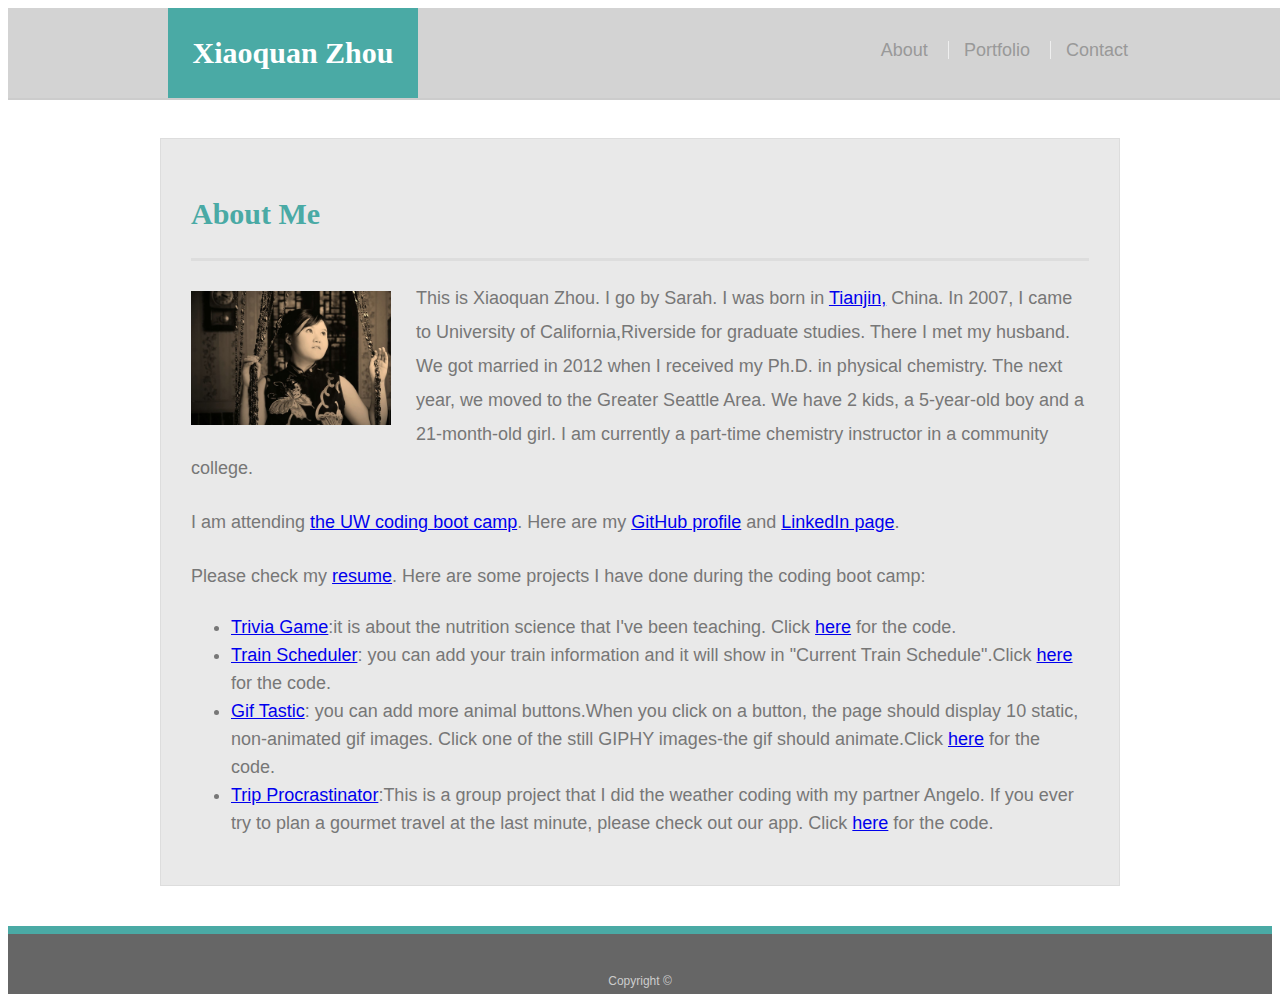
==== index.html @ e575ed20 "all ready!" ====
<!doctype html>
<html lang="en-us">

<head>
  <meta charset="UTF-8">
  <title>About | Sarah Zhou</title>
  <link rel="stylesheet" type="text/css" href="css/style.css">
  <meta name="viewport" content="width-device-width, initial-scale=1">
</head>

<body>

  <header id="masthead">
    <div class="container">
      <a href="index.html" id="logo">Xiaoquan Zhou</a>
      <nav>
        <a href="index.html">About</a>
        <a href="portfolio.html">Portfolio</a>
        <a href="contact.html">Contact</a>
      </nav>
    </div>
  </header>

  <div id="main-container" class="container">
    <section class="main-section">
      <h1>About Me</h1>

      <img src="images/Manchudress.JPG" class="auth-image" alt="Xiaoquan">

      <p>This is Xiaoquan Zhou. I go by Sarah. I was born in <a href='https://en.wikipedia.org/wiki/Tianjin'>Tianjin,</a> China. In 2007, I came to University of California,Riverside for graduate studies. There I met my husband. We got married in 2012 when I received my Ph.D. in physical chemistry. The next year, we moved to the Greater Seattle Area. We have 2 kids, a 5-year-old boy and a 21-month-old girl. I am currently a part-time chemistry instructor in a community college.</p>  

      <p>I am attending <a href='https://bootcamp.uw.edu/'>the UW coding boot camp</a>. Here are my <a href='https://github.com/herbinmorn'>GitHub profile</a> and <a href='https://www.linkedin.com/in/sarah-xiaoquan-zhou-a14ba31b/'>LinkedIn page</a>.</p>

      <p>Please check my <a href='https://drive.google.com/file/d/1RwUeOmUmd8tGu9rfRp9tgWLu3RuPLwHr/view?usp=sharing'>resume</a>. Here are some projects I have done during the coding boot camp:</p>
      <ul>
        <li><a href='https://herbinmorn.github.io/TriviaGame/'>Trivia Game</a>:it is about the nutrition science that I've been teaching. Click <a href='https://github.com/herbinmorn/TriviaGame'>here</a> for the code.</li>
        <li><a href='https://herbinmorn.github.io/Train-Scheduler/'>Train Scheduler</a>: you can add your train information and it will show in "Current Train Schedule".Click <a href='https://github.com/herbinmorn/Train-Scheduler'>here</a> for the code.</li>
        <li><a href='https://herbinmorn.github.io/GifTastic/'>Gif Tastic</a>: you can add more animal buttons.When you click on a button, the page should display 10 static, non-animated gif images. Click one of the still GIPHY images-the gif should animate.Click <a href='https://github.com/herbinmorn/GifTastic'>here</a> for the code.</li>
        <li><a href='https://angelodepaolo.github.io/project-1/'>Trip Procrastinator</a>:This is a group project that I did the weather coding with my partner Angelo. If you ever try to plan a gourmet travel at the last minute, please check out our app. Click <a href='https://github.com/AngeloDePaolo/project-1'>here</a> for the code.</li>
      </ul> 
      

    </section>

  </div>

  <footer>
    <div class="container">
      Copyright &copy; 
    </div>
  </footer>
</body>

</html>
---- css/style.css ----
body {
    font-family: Arial, "Helvetica Neue", Helvetica, sans-serif;
    font-size: 18px;
    line-height: 34px;
    color: #777777;
    background: url("../images/concrete_seamless.png");
  }
  
  * {
    box-sizing: border-box;
  }
  
  /* general */
  
  .container {
    width: 100%;
    max-width: 960px;
    margin: 0 auto;
    clear: both;
  }
  
  h1,
  h2,
  h3,
  p {
    margin-bottom: 20px;
  }
  
  p:last-child {
    margin-bottom: 0;
  }
  
  h1,
  h2,
  h3 {
    font-family: Georgia, Times, "Times New Roman", serif;
    font-weight: 700;
    color: #4aaaa5;
  }
  
  h1 {
    padding-bottom: 20px;
    font-size: 30px;
    line-height: 49px;
    border-bottom: 3px solid #dddddd;
  }
  
  h2,
  h3 {
    font-size: 22px;
  }
  
  /* header */
  
  #masthead {
    position: fixed;
    z-index: 99;
    width: 100%;
    margin: 0 0 30px;
    overflow: auto;
    color: #ffffff;
    background: lightgray;
    border-bottom: 2px solid #cccccc;
  }
  
  #logo {
    float: left;
    width: 250px;
    height: 90px;
    font-family: Georgia, Times, "Times New Roman", serif;
    font-size: 30px;
    font-weight: 700;
    line-height: 90px;
    color: #ffffff;
    text-align: center;
    text-decoration: none;
    background: #4aaaa5;
  }
  
  nav {
    float: right;
    margin-top: 25px;
  }
  
  nav a {
    display: inline-block;
    padding-left: 15px;
    margin-left: 15px;
    line-height: 18px;
    color: #999;
    text-decoration: none;
    border-left: 1px solid #efefef;
  }
  
  nav a:first-child {
    border-left: 0 none;
  }
  
  /* footer */
  ul{
      line-height: 28px;
  }
  footer {
    padding: 30px 0;
    clear: both;
    font-size: 12px;
    color: #ffffff;
    color: #cccccc;
    text-align: center;
    background: #666666;
    border-top: 8px solid #4aaaa5;
    height: 50px;
  }
  
  h3, h2 {
    padding-bottom: 20px;
    margin-bottom: 15px;
    line-height: 22px;
    border-bottom: 2px solid #eeeeee;
  }
  
  /* main */
  
  #main-container {
    padding-top: 130px;
    min-height: calc(100vh - 70px);
  }
  
  .main-section {
    float: left;
    width: 100%;
    max-width: 960px;
    padding: 30px;
    margin: 0 0 40px;
    background: #cccccc70;
    border: 1px solid #dddddd;
  }
  
  /* portfolio page */
  
  .work {
    position: relative;
    float: left;
    width: 274px;
    margin: 20px 0 25px;
    overflow: auto;
  }
  
  .work:nth-child(even) {
    margin-right: 40px;
  }
  
  .work img {
    width: 100%;
    border: 0 none;
    opacity: 0.8;
  }
  
  .work h3 {
    position: absolute;
    bottom: 20px;
    width: 100%;
    padding: 15px;
    margin-bottom: 0;
    font-weight: 300;
    line-height: 30px;
    color: #ffffff;
    text-align: center;
    background: #4aaaa5;
    border-bottom: 0;
  }
  
  .auth-image {
    float: left;
    width: 200px;
    height: auto;
    margin-top: 10px;
    margin-right: 25px;
  }
  
  /* contact page */
  
  #contact-form ul {
    margin-bottom: 20px;
  }
  
  #contact-form li {
    margin-bottom: 10px;
  }
  
  label,
  input[type=text],
  input[type=email],
  textarea {
    display: block;
    width: 100%;
  }
  
  input[type=text],
  input[type=email],
  textarea {
    height: 35px;
    padding: 0 10px;
    font-size: 14px;
    border: 1px solid #dddddd;
  }
  
  textarea {
    height: 200px;
  }
  
  input[type=submit] {
    padding: 10px 30px;
    font-size: 18px;
    color: #ffffff;
    cursor: pointer;
    background: #4aaaa5;
    border: 0 none;
  }
  
  @media only screen and (max-width: 640px) {
    #logo {
      float: top;
      width: 100%;
      height: 90px;
      font-family: Georgia, Times, "Times New Roman", serif;
      font-size: 30px;
      font-weight: 700;
      line-height: 90px;
      color: #ffffff;
      text-align: center;
      text-decoration: none;
      background: #4aaaa5;
    }

    nav {
      float: top;
      width: 100%;
      margin-top: 25px;
      text-align: center;
    }

    .work {
      position: relative;
      float: top;
      /*
      width: 100%;
      */
      margin: 20px 0 25px;
      overflow: auto;
    }
    
  .auth-image {
    
    width: 500px;
    height: auto;
    margin-top: 10px;
    margin-right: 25px;
  }
  
  }
  
  @media only screen and (max-width: 768px) {
    #masthead {
      width: 90%;
    }
  }

  @media only screen and (max-width: 980px) {

    nav{
      margin-right: 5px;
    }

    .container {
      
      
      float: left;
      margin: 0 5px;
      max-width: 940px;
      /*width: 100%;
      margin: 0 auto;
      clear: both;
     max-width: 700px; */
    }

    .main-section {
      float: left;
   
      max-width: 700px;
      /*width: 100%;
      padding: 30px;
      margin: 0 0 40px;
      background: #ffffff;
      border: 1px solid #dddddd;*/
    }
    
    
    /*float: left;
  
    
    padding: 30px;
    margin: 0 0 40px;
    background: #ffffff;
    border: 1px solid #dddddd;*/
  
}
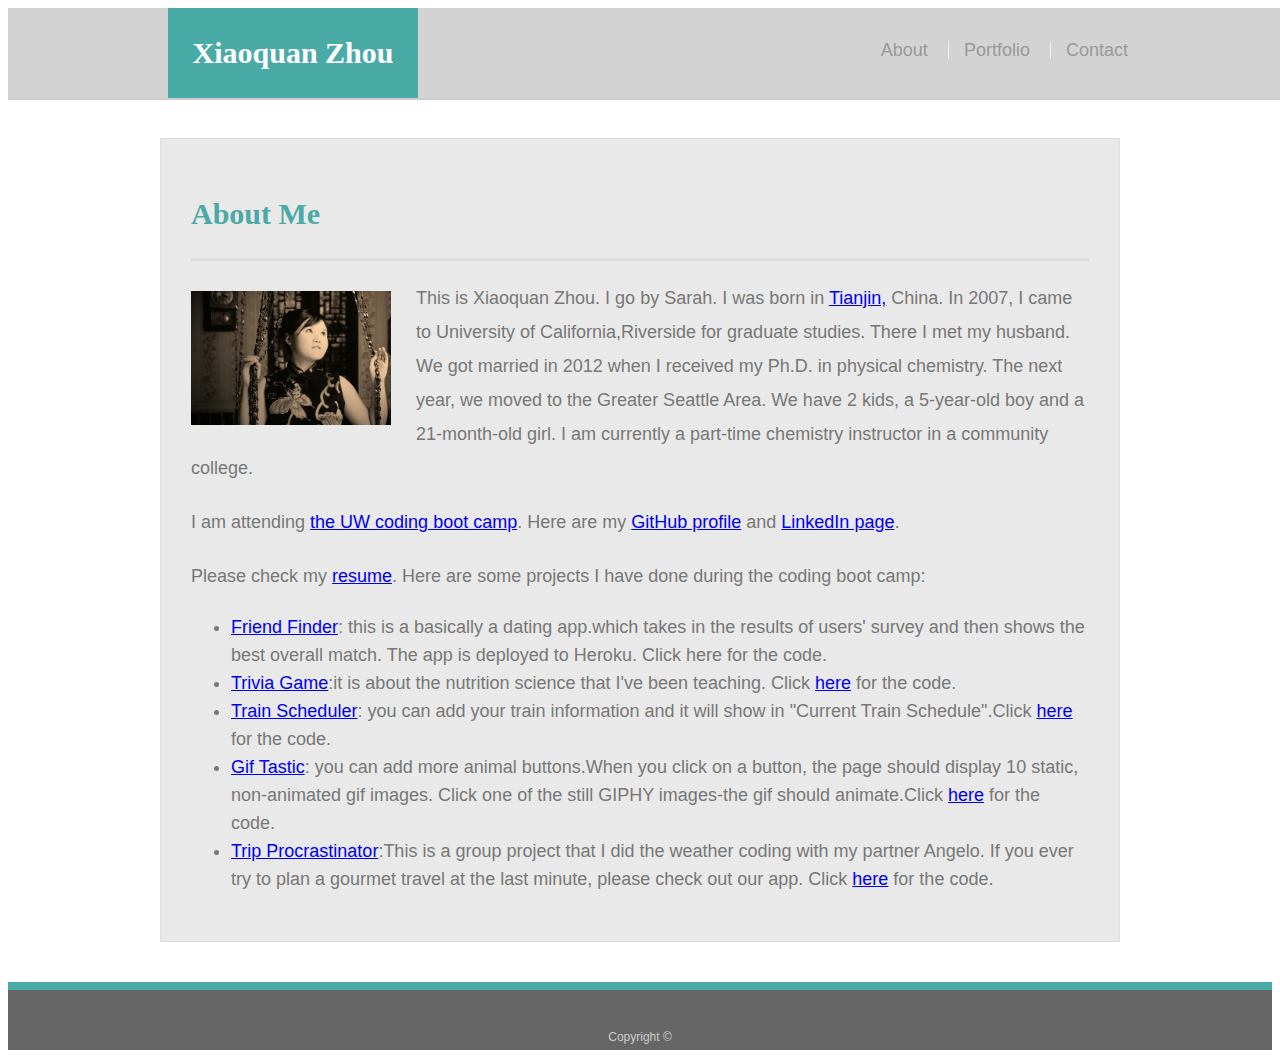
==== commit 48e65e22: "Update index.html" ====
--- a/index.html
+++ b/index.html
@@ -31,8 +31,9 @@
 
       <p>I am attending <a href='https://bootcamp.uw.edu/'>the UW coding boot camp</a>. Here are my <a href='https://github.com/herbinmorn'>GitHub profile</a> and <a href='https://www.linkedin.com/in/sarah-xiaoquan-zhou-a14ba31b/'>LinkedIn page</a>.</p>
 
-      <p>Please check my <a href='https://drive.google.com/file/d/1RwUeOmUmd8tGu9rfRp9tgWLu3RuPLwHr/view?usp=sharing'>resume</a>. Here are some projects I have done during the coding boot camp:</p>
+      <p>Please check my <a href='images/Sarah Zhou resume.pdf'>resume</a>. Here are some projects I have done during the coding boot camp:</p>
       <ul>
+        <li><a href="https://herbinmorn-friendfinder.herokuapp.com/">Friend Finder</a>: this is a basically a dating app.which takes in the results of users' survey and then shows the best overall match. The app is deployed to Heroku. Click<a href="https://github.com/herbinmorn/FriendFinder"></a> here for the code.</li>
         <li><a href='https://herbinmorn.github.io/TriviaGame/'>Trivia Game</a>:it is about the nutrition science that I've been teaching. Click <a href='https://github.com/herbinmorn/TriviaGame'>here</a> for the code.</li>
         <li><a href='https://herbinmorn.github.io/Train-Scheduler/'>Train Scheduler</a>: you can add your train information and it will show in "Current Train Schedule".Click <a href='https://github.com/herbinmorn/Train-Scheduler'>here</a> for the code.</li>
         <li><a href='https://herbinmorn.github.io/GifTastic/'>Gif Tastic</a>: you can add more animal buttons.When you click on a button, the page should display 10 static, non-animated gif images. Click one of the still GIPHY images-the gif should animate.Click <a href='https://github.com/herbinmorn/GifTastic'>here</a> for the code.</li>
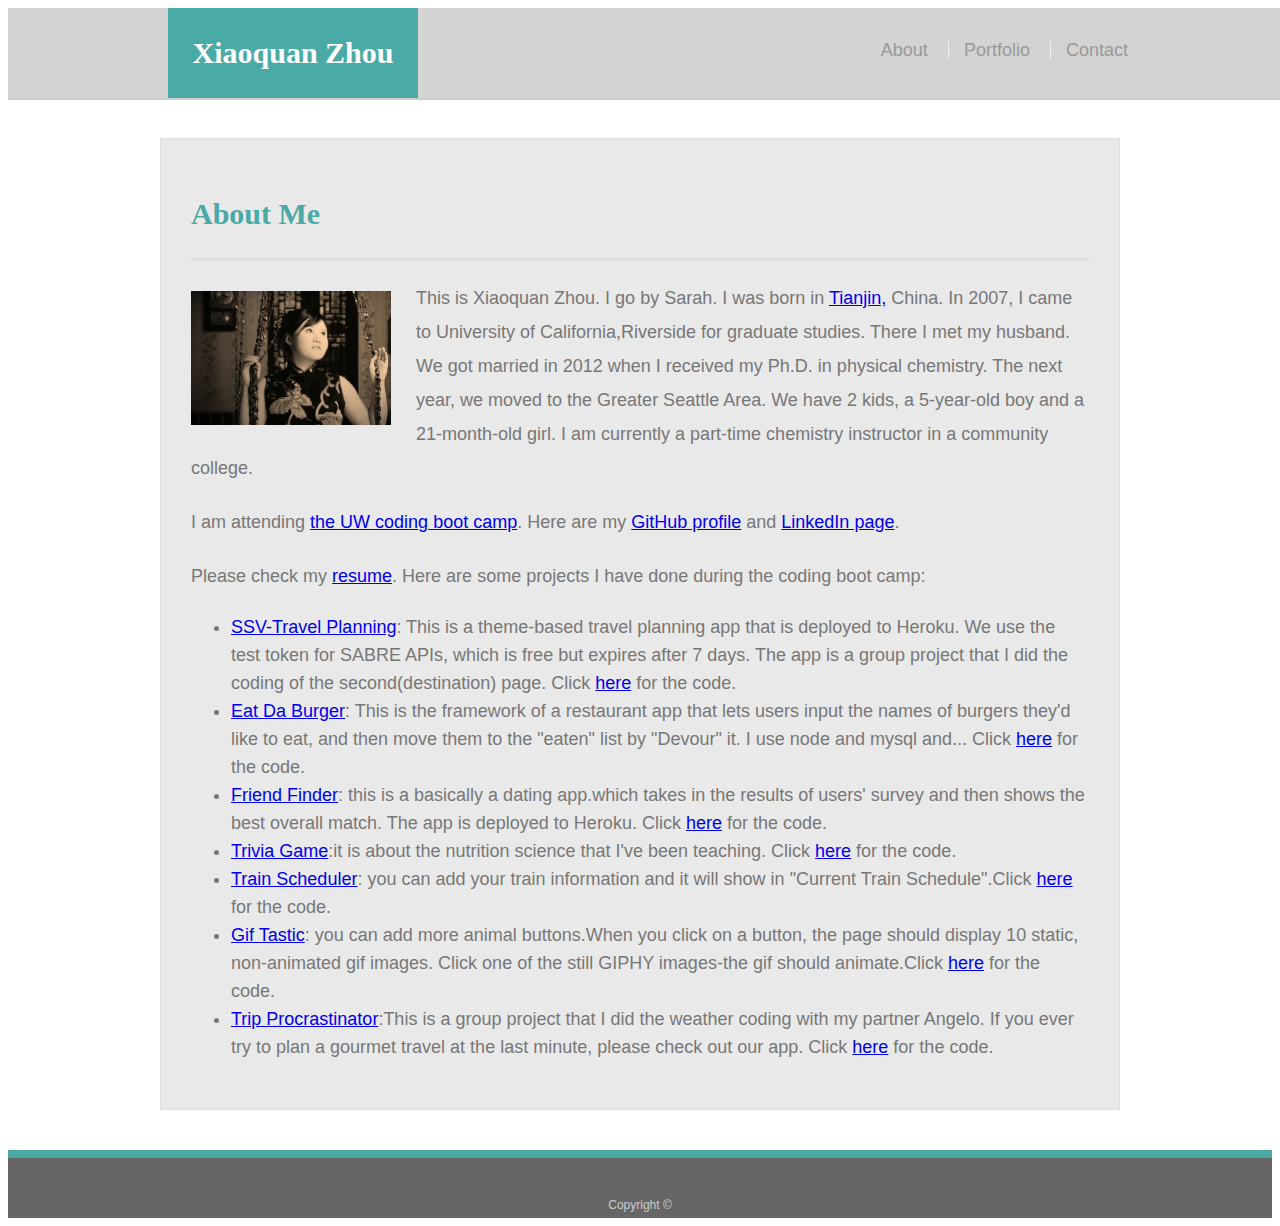
==== commit 29bb51e7: "updated 9-25" ====
--- a/index.html
+++ b/index.html
@@ -33,10 +33,18 @@
 
       <p>Please check my <a href='images/Sarah Zhou resume.pdf'>resume</a>. Here are some projects I have done during the coding boot camp:</p>
       <ul>
-        <li><a href="https://herbinmorn-friendfinder.herokuapp.com/">Friend Finder</a>: this is a basically a dating app.which takes in the results of users' survey and then shows the best overall match. The app is deployed to Heroku. Click<a href="https://github.com/herbinmorn/FriendFinder"></a> here for the code.</li>
+        <li><a href="https://ssvtravel.herokuapp.com/">SSV-Travel Planning</a>: This is a theme-based travel planning app that is deployed to Heroku. We use the test token for SABRE APIs, which is free but expires after 7 days. The app is a group project that I did the coding of the second(destination) page. Click <a href="https://github.com/herbinmorn/app-ssv2">here</a> for the code.</li>
+
+        <li><a href="https://burgersarah.herokuapp.com/">Eat Da Burger</a>: This is the framework of a restaurant app that lets users input the names of burgers they'd like to eat, and then move them to the "eaten" list by "Devour" it. I use node and mysql and... Click <a href="https://github.com/herbinmorn/burger">here</a> for the code.</li>
+
+        <li><a href="https://herbinmorn-friendfinder.herokuapp.com/">Friend Finder</a>: this is a basically a dating app.which takes in the results of users' survey and then shows the best overall match. The app is deployed to Heroku. Click <a href="https://github.com/herbinmorn/FriendFinder">here</a> for the code.</li>
+
         <li><a href='https://herbinmorn.github.io/TriviaGame/'>Trivia Game</a>:it is about the nutrition science that I've been teaching. Click <a href='https://github.com/herbinmorn/TriviaGame'>here</a> for the code.</li>
+
         <li><a href='https://herbinmorn.github.io/Train-Scheduler/'>Train Scheduler</a>: you can add your train information and it will show in "Current Train Schedule".Click <a href='https://github.com/herbinmorn/Train-Scheduler'>here</a> for the code.</li>
+
         <li><a href='https://herbinmorn.github.io/GifTastic/'>Gif Tastic</a>: you can add more animal buttons.When you click on a button, the page should display 10 static, non-animated gif images. Click one of the still GIPHY images-the gif should animate.Click <a href='https://github.com/herbinmorn/GifTastic'>here</a> for the code.</li>
+        
         <li><a href='https://angelodepaolo.github.io/project-1/'>Trip Procrastinator</a>:This is a group project that I did the weather coding with my partner Angelo. If you ever try to plan a gourmet travel at the last minute, please check out our app. Click <a href='https://github.com/AngeloDePaolo/project-1'>here</a> for the code.</li>
       </ul> 
       
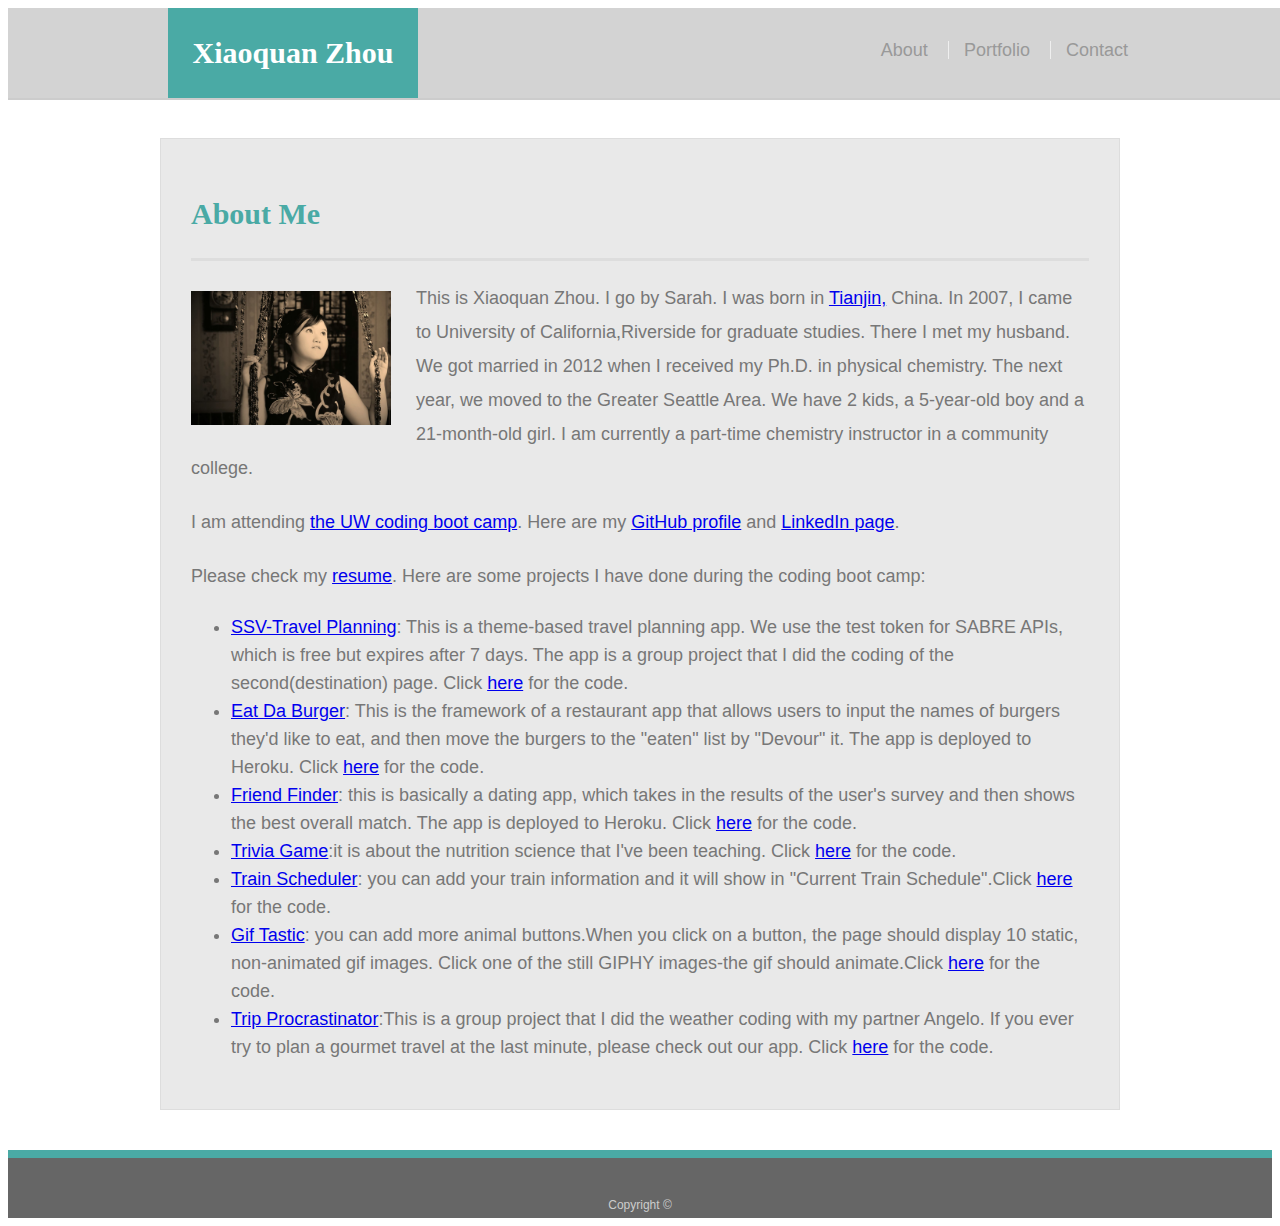
==== commit a0fd88d5: "words fixed in index page" ====
--- a/index.html
+++ b/index.html
@@ -33,11 +33,11 @@
 
       <p>Please check my <a href='images/Sarah Zhou resume.pdf'>resume</a>. Here are some projects I have done during the coding boot camp:</p>
       <ul>
-        <li><a href="https://ssvtravel.herokuapp.com/">SSV-Travel Planning</a>: This is a theme-based travel planning app that is deployed to Heroku. We use the test token for SABRE APIs, which is free but expires after 7 days. The app is a group project that I did the coding of the second(destination) page. Click <a href="https://github.com/herbinmorn/app-ssv2">here</a> for the code.</li>
+        <li><a href="https://ssvtravel.herokuapp.com/">SSV-Travel Planning</a>: This is a theme-based travel planning app. We use the test token for SABRE APIs, which is free but expires after 7 days. The app is a group project that I did the coding of the second(destination) page. Click <a href="https://github.com/herbinmorn/app-ssv2">here</a> for the code.</li>
 
-        <li><a href="https://burgersarah.herokuapp.com/">Eat Da Burger</a>: This is the framework of a restaurant app that lets users input the names of burgers they'd like to eat, and then move them to the "eaten" list by "Devour" it. I use node and mysql and... Click <a href="https://github.com/herbinmorn/burger">here</a> for the code.</li>
+        <li><a href="https://burgersarah.herokuapp.com/">Eat Da Burger</a>: This is the framework of a restaurant app that allows users to input the names of burgers they'd like to eat, and then move the burgers to the "eaten" list by "Devour" it. The app is deployed to Heroku. Click <a href="https://github.com/herbinmorn/burger">here</a> for the code.</li>
 
-        <li><a href="https://herbinmorn-friendfinder.herokuapp.com/">Friend Finder</a>: this is a basically a dating app.which takes in the results of users' survey and then shows the best overall match. The app is deployed to Heroku. Click <a href="https://github.com/herbinmorn/FriendFinder">here</a> for the code.</li>
+        <li><a href="https://herbinmorn-friendfinder.herokuapp.com/">Friend Finder</a>: this is basically a dating app, which takes in the results of the user's survey and then shows the best overall match. The app is deployed to Heroku. Click <a href="https://github.com/herbinmorn/FriendFinder">here</a> for the code.</li>
 
         <li><a href='https://herbinmorn.github.io/TriviaGame/'>Trivia Game</a>:it is about the nutrition science that I've been teaching. Click <a href='https://github.com/herbinmorn/TriviaGame'>here</a> for the code.</li>
 
--- a/css/style.css
+++ b/css/style.css
@@ -142,7 +142,7 @@
   .work {
     position: relative;
     float: left;
-    width: 274px;
+    width: 420px;
     margin: 20px 0 25px;
     overflow: auto;
   }
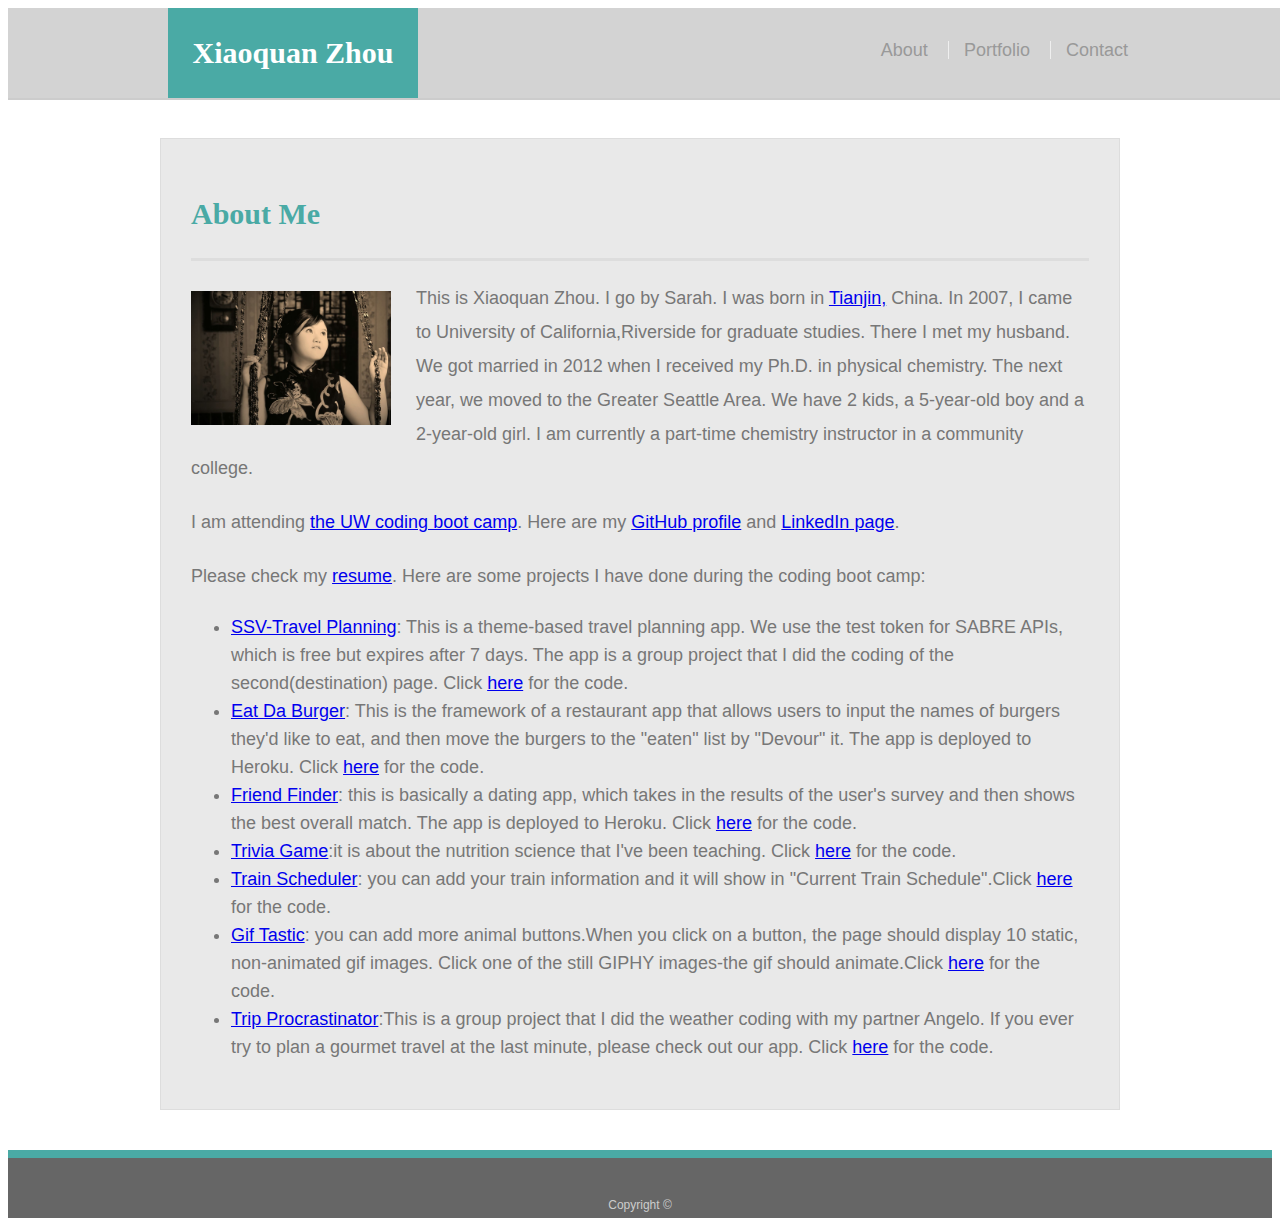
==== commit 2cf2534f: "linkedIn updated and Google doc resume added" ====
--- a/index.html
+++ b/index.html
@@ -27,11 +27,11 @@
 
       <img src="images/Manchudress.JPG" class="auth-image" alt="Xiaoquan">
 
-      <p>This is Xiaoquan Zhou. I go by Sarah. I was born in <a href='https://en.wikipedia.org/wiki/Tianjin'>Tianjin,</a> China. In 2007, I came to University of California,Riverside for graduate studies. There I met my husband. We got married in 2012 when I received my Ph.D. in physical chemistry. The next year, we moved to the Greater Seattle Area. We have 2 kids, a 5-year-old boy and a 21-month-old girl. I am currently a part-time chemistry instructor in a community college.</p>  
+      <p>This is Xiaoquan Zhou. I go by Sarah. I was born in <a href='https://en.wikipedia.org/wiki/Tianjin'>Tianjin,</a> China. In 2007, I came to University of California,Riverside for graduate studies. There I met my husband. We got married in 2012 when I received my Ph.D. in physical chemistry. The next year, we moved to the Greater Seattle Area. We have 2 kids, a 5-year-old boy and a 2-year-old girl. I am currently a part-time chemistry instructor in a community college.</p>  
 
-      <p>I am attending <a href='https://bootcamp.uw.edu/'>the UW coding boot camp</a>. Here are my <a href='https://github.com/herbinmorn'>GitHub profile</a> and <a href='https://www.linkedin.com/in/sarah-xiaoquan-zhou-a14ba31b/'>LinkedIn page</a>.</p>
+      <p>I am attending <a href='https://bootcamp.uw.edu/'>the UW coding boot camp</a>. Here are my <a href='https://github.com/herbinmorn'>GitHub profile</a> and <a href='https://www.linkedin.com/in/xiaoquan-sarah-zhou-a14ba31b/'>LinkedIn page</a>.</p>
 
-      <p>Please check my <a href='images/Sarah Zhou resume.pdf'>resume</a>. Here are some projects I have done during the coding boot camp:</p>
+      <p>Please check my <a href='https://docs.google.com/document/d/1zwaLv_Yqbhz9_BLqzntfPLhy94K69yM-2QD1eKZaz5U/edit?usp=sharing'>resume</a>. Here are some projects I have done during the coding boot camp:</p>
       <ul>
         <li><a href="https://ssvtravel.herokuapp.com/">SSV-Travel Planning</a>: This is a theme-based travel planning app. We use the test token for SABRE APIs, which is free but expires after 7 days. The app is a group project that I did the coding of the second(destination) page. Click <a href="https://github.com/herbinmorn/app-ssv2">here</a> for the code.</li>
 
